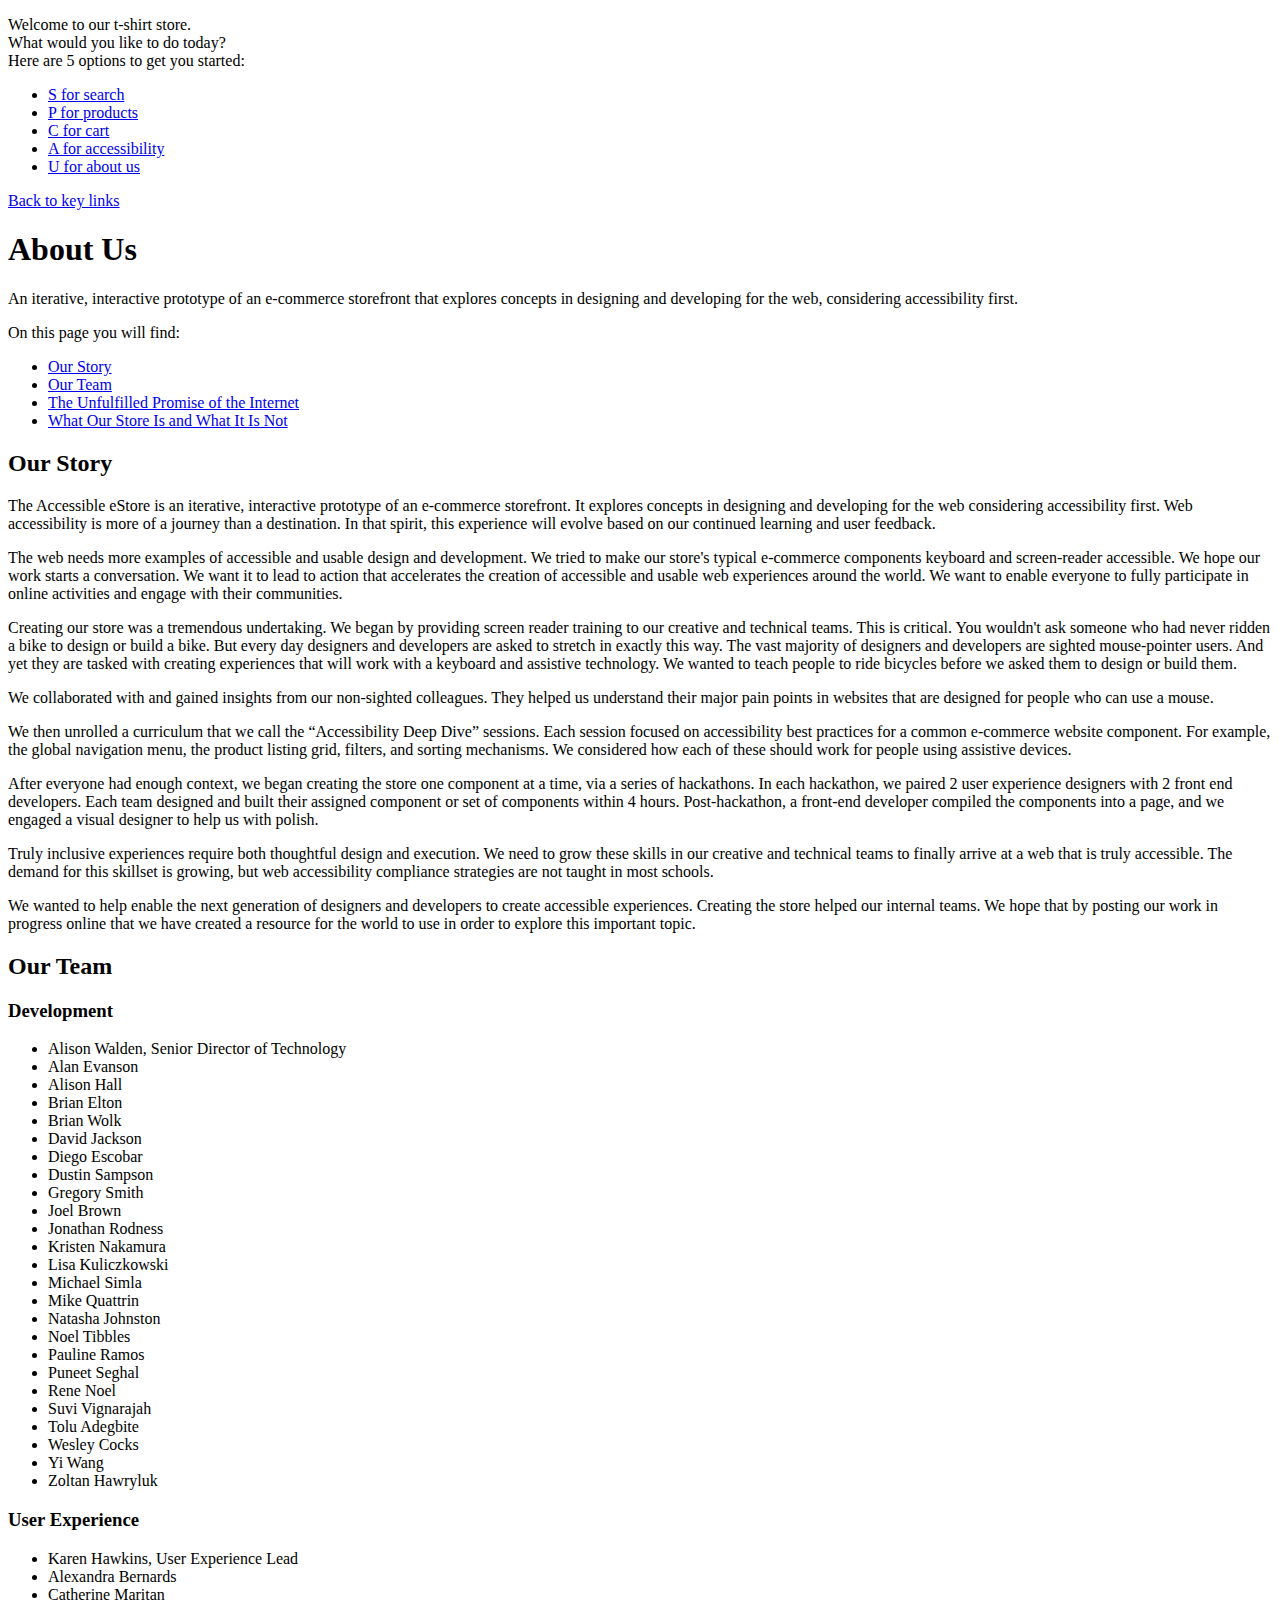
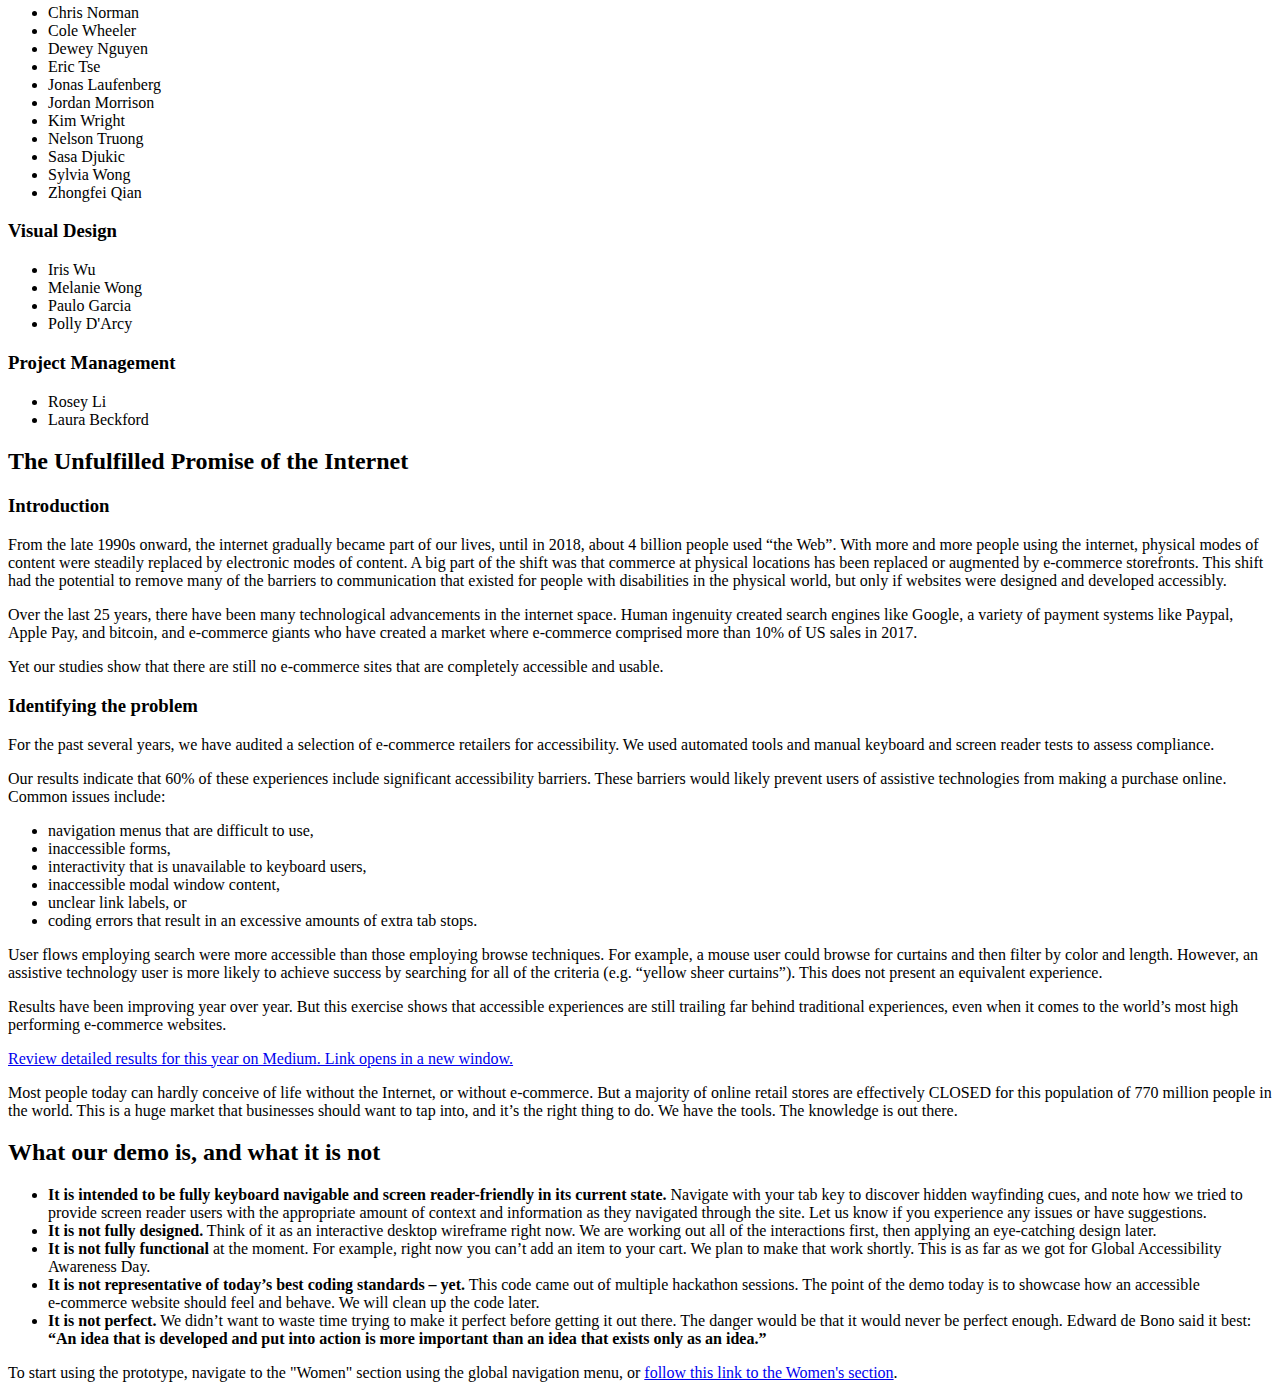
==== about/index.html @ ffd966d5 "Updates" ====
<!DOCTYPE html><html lang="en-US" dir="ltr"><head prefix="og: http://ogp.me/ns/website#"><meta charset="utf-8"><meta http-equiv="X-UA-Compatible" content="IE=Edge"><title>The Accessible E Store</title><link rel="stylesheet" href="/accessible-ecommerce-demo/styles.8d07d774.css"><link rel="stylesheet" href="/accessible-ecommerce-demo/about-us.c0d03a92.css"><meta name="viewport" content="width=device-width, initial-scale=1"><meta name="robots" content="index, follow"></head><body class="page-about-us"> <div class="skip-link" id="key-link-container" role="”application”" tabindex="0"> <p id="welcome"> Welcome to our t-shirt store.<br> What would you like to do today?<br> Here are 5 options to get you started: </p> <ul id="key-links"> <li class="link-wrapper"> <a class="key-link" id="s4search" href="#global-header__search-input"> S for search </a> </li> <li class="link-wrapper"> <a class="key-link" id="p4products" href="#main-nav-women"> P for products </a> </li> <li class="link-wrapper"> <a class="key-link" id="c4cart" href="#mini-cart-button"> C for cart </a> </li> <li class="link-wrapper"> <a class="key-link" id="a4a11y" href="#footer_statement-link"> A for accessibility </a> </li> <li class="link-wrapper"> <a class="key-link" id="u4about" href="#about-us-link"> U for about us </a> </li> </ul> </div> <header data-template="global-header"></header> <a class="skip-link" id="skip-to-nav" href="#key-link-container" tabindex="0">Back to key links</a> <section class="hero"> <div class="container"> <h1 class="hero__headline">About Us</h1> <p class="hero__subhead">An iterative, interactive prototype of an e&#8209;commerce storefront that explores concepts in designing and developing for the web, considering <span class="nobr">accessibility first.</span></p> </div> </section> <div class="about-us__content container"> <aside class="about-us__sidebar"> On this page you will find: <ul class="about-us__menu"> <li class="about-us__menu-item"><a href="#our-story" class="about-us__menu-link">Our Story</a></li> <li class="about-us__menu-item"><a href="#our-team" class="about-us__menu-link">Our Team</a></li> <li class="about-us__menu-item"><a href="#unfulfilled-promise" class="about-us__menu-link">The Unfulfilled Promise of the Internet</a></li> <li class="about-us__menu-item"><a href="#what-the-demo-is" class="about-us__menu-link">What Our Store Is and What It Is Not</a></li> </ul> </aside> <main class="about-us__main"> <section class="about-us__section"> <h2 id="our-story" class="about-us__section-title">Our Story</h2> <p><span aria-label="the accessible e store">The Accessible eStore</span> is an iterative, interactive prototype of an e&#8209;commerce storefront. It explores concepts in designing and developing for the web considering accessibility first. Web accessibility is more of a journey than a destination. In that spirit, this experience will evolve based on our continued learning and user feedback.</p> <p>The web needs more examples of accessible and usable design and development. We tried to make our store's typical e&#8209;commerce components keyboard and screen-reader accessible. We hope our work starts a conversation. We want it to lead to action that accelerates the creation of accessible and usable web experiences around the world. We want to enable everyone to fully participate in online activities and engage with their communities.</p> <p>Creating our store was a tremendous undertaking. We began by providing screen reader training to our creative and technical teams. This is critical. You wouldn't ask someone who had never ridden a bike to design or build a bike. But every day designers and developers are asked to stretch in exactly this way. The vast majority of designers and developers are sighted mouse-pointer users. And yet they are tasked with creating experiences that will work with a keyboard and assistive technology. We wanted to teach people to ride bicycles before we asked them to design or build them.</p> <p>We collaborated with and gained insights from our non-sighted colleagues. They helped us understand their major pain points in websites that are designed for people who can use a mouse.</p> <p>We then unrolled a curriculum that we call the “Accessibility Deep Dive” sessions. Each session focused on accessibility best practices for a common e&#8209;commerce website component. For example, the global navigation menu, the product listing grid, filters, and sorting mechanisms. We considered how each of these should work for people using assistive devices. </p> <p>After everyone had enough context, we began creating the store one component at a time, via a series of hackathons. In each hackathon, we paired 2 user experience designers with 2 front end developers. Each team designed and built their assigned component or set of components within 4 hours. Post-hackathon, a front-end developer compiled the components into a page, and we engaged a visual designer to help us with polish.</p> <p>Truly inclusive experiences require both thoughtful design and execution. We need to grow these skills in our creative and technical teams to finally arrive at a web that is truly accessible. The demand for this skillset is growing, but web accessibility compliance strategies are not taught in most schools. </p> <p>We wanted to help enable the next generation of designers and developers to create accessible experiences. Creating the store helped our internal teams. We hope that by posting our work in progress online that we have created a resource for the world to use in order to explore this important topic.</p> </section> <section class="about-us__section"> <h2 id="our-team" class="about-us__section-title">Our Team</h2> <h3 class="about-us__subsection-title">Development</h3> <ul class="about-us__team-list clearfix"> <li>Alison Walden, Senior Director of Technology</li> <li>Alan Evanson</li> <li>Alison Hall</li> <li>Brian Elton</li> <li>Brian Wolk</li> <li>David Jackson</li> <li>Diego Escobar</li> <li>Dustin Sampson</li> <li>Gregory Smith</li> <li>Joel Brown</li> <li>Jonathan Rodness</li> <li>Kristen Nakamura</li> <li>Lisa Kuliczkowski</li> <li>Michael Simla</li> <li>Mike Quattrin</li> <li>Natasha Johnston</li> <li>Noel Tibbles</li> <li>Pauline Ramos</li> <li>Puneet Seghal</li> <li>Rene Noel</li> <li>Suvi Vignarajah</li> <li>Tolu Adegbite</li> <li>Wesley Cocks</li> <li>Yi Wang</li> <li>Zoltan Hawryluk</li> </ul> <h3 class="about-us__subsection-title">User Experience</h3> <ul class="about-us__team-list clearfix"> <li>Karen Hawkins, User Experience Lead</li> <li>Alexandra Bernards</li> <li>Catherine Maritan</li> <li>Chris Norman</li> <li>Cole Wheeler</li> <li>Dewey Nguyen</li> <li>Eric Tse</li> <li>Jonas Laufenberg</li> <li>Jordan Morrison</li> <li>Kim Wright</li> <li>Nelson Truong</li> <li>Sasa Djukic</li> <li>Sylvia Wong</li> <li>Zhongfei Qian</li> </ul> <h3 class="about-us__subsection-title">Visual Design</h3> <ul class="about-us__team-list clearfix"> <li>Iris Wu</li> <li>Melanie Wong</li> <li>Paulo Garcia</li> <li>Polly D'Arcy</li> </ul> <h3 class="about-us__subsection-title">Project Management</h3> <ul class="about-us__team-list clearfix"> <li>Rosey Li</li> <li>Laura Beckford</li> </ul> </section> <section class="about-us__section"> <h2 id="unfulfilled-promise" class="about-us__section-title">The Unfulfilled Promise of the Internet</h2> <h3 class="about-us__subsection-title">Introduction</h3> <p>From the late 1990s onward, the internet gradually became part of our lives, until in 2018, about 4 billion people used “the Web”. With more and more people using the internet, physical modes of content were steadily replaced by electronic modes of content. A big part of the shift was that commerce at physical locations has been replaced or augmented by e&#8209;commerce storefronts. This shift had the potential to remove many of the barriers to communication that existed for people with disabilities in the physical world, but only if websites were designed and developed accessibly. </p> <p>Over the last 25 years, there have been many technological advancements in the internet space. Human ingenuity created search engines like Google, a variety of payment systems like Paypal, Apple Pay, and bitcoin, and e&#8209;commerce giants who have created a market where e&#8209;commerce comprised more than 10% of US sales in 2017. </p> <p>Yet our studies show that there are still no e&#8209;commerce sites that are completely accessible and usable.</p> <h3 class="about-us__subsection-title">Identifying the problem</h3> <p>For the past several years, we have audited a selection of e&#8209;commerce retailers for accessibility. We used automated tools and manual keyboard and screen reader tests to assess compliance. </p> <p>Our results indicate that 60% of these experiences include significant accessibility barriers. These barriers would likely prevent users of assistive technologies from making a purchase online. Common issues include: </p> <ul> <li>navigation menus that are difficult to use,</li> <li>inaccessible forms,</li> <li>interactivity that is unavailable to keyboard users, </li> <li>inaccessible modal window content, </li> <li>unclear link labels, or </li> <li>coding errors that result in an excessive amounts of extra tab stops. </li> </ul> <p>User flows employing search were more accessible than those employing browse techniques. For example, a mouse user could browse for curtains and then filter by color and length. However, an assistive technology user is more likely to achieve success by searching for all of the criteria (e.g. “yellow sheer curtains”). This does not present an equivalent experience.</p> <p>Results have been improving year over year. But this exercise shows that accessible experiences are still trailing far behind traditional experiences, even when it comes to the world’s most high performing e&#8209;commerce websites. </p> <a class="btn" href="https://medium.com/@lsnrae/the-accessible-estore-75b8ca91be1b" target="_blank">Review detailed results for this year on Medium<span class="element-invisible">. Link opens in a new window.</span></a> <p>Most people today can hardly conceive of life without the Internet, or without e&#8209;commerce. But a majority of online retail stores are effectively CLOSED for this population of 770 million people in the world. This is a huge market that businesses should want to tap into, and it’s the right thing to do. We have the tools. The knowledge is out there.</p> </section> <section class="about-us__section"> <h2 id="what-the-demo-is" class="about-us__section-title">What our demo is, and what it is not</h2> <ul class="what-the-demo__list"> <li class="what-the-demo__item"><strong>It is intended to be fully keyboard navigable and screen reader-friendly in its current state.</strong> Navigate with your tab key to discover hidden wayfinding cues, and note how we tried to provide screen reader users with the appropriate amount of context and information as they navigated through the site. Let us know if you experience any issues or have suggestions.</li> <li class="what-the-demo__item"><strong>It is not fully designed.</strong> Think of it as an interactive desktop wireframe right now. We are working out all of the interactions first, then applying an eye-catching design later.</li> <li class="what-the-demo__item"><strong>It is not fully functional</strong> at the moment. For example, right now you can’t add an item to your cart. We plan to make that work shortly. This is as far as we got for Global Accessibility Awareness Day.</li> <li class="what-the-demo__item"><strong>It is not representative of today’s best coding standards – yet.</strong> This code came out of multiple hackathon sessions. The point of the demo today is to showcase how an accessible e&#8209;commerce website should feel and behave. We will clean up the code later.</li> <li class="what-the-demo__item"><strong>It is not perfect.</strong> We didn’t want to waste time trying to make it perfect before getting it out there. The danger would be that it would never be perfect enough. Edward de Bono said it best: <strong>“An idea that is developed and put into action is more important than an idea that exists only as an idea.”</strong></li> </ul> <p>To start using the prototype, navigate to the "Women" section using the global navigation menu, or <a href="https://publicissapient.github.io/accessible-ecommerce-demo/plp/index.html">follow this link to the Women's section</a>.</p> </section> </main> </div> <footer data-template="footer"></footer> <div data-template="modal"></div> <div data-template="construction-modal"></div> <script async src="https://www.googletagmanager.com/gtag/js?id=UA-140213591-1"></script>  <script>function a(){dataLayer.push(arguments)}window.dataLayer=window.dataLayer||[],a("js",new Date),a("config","UA-140213591-1");</script> <script src="/accessible-ecommerce-demo/scripts.0d3b44dd.js"></script> <script src="/accessible-ecommerce-demo/about.00c75f72.js"></script>
</body></html>
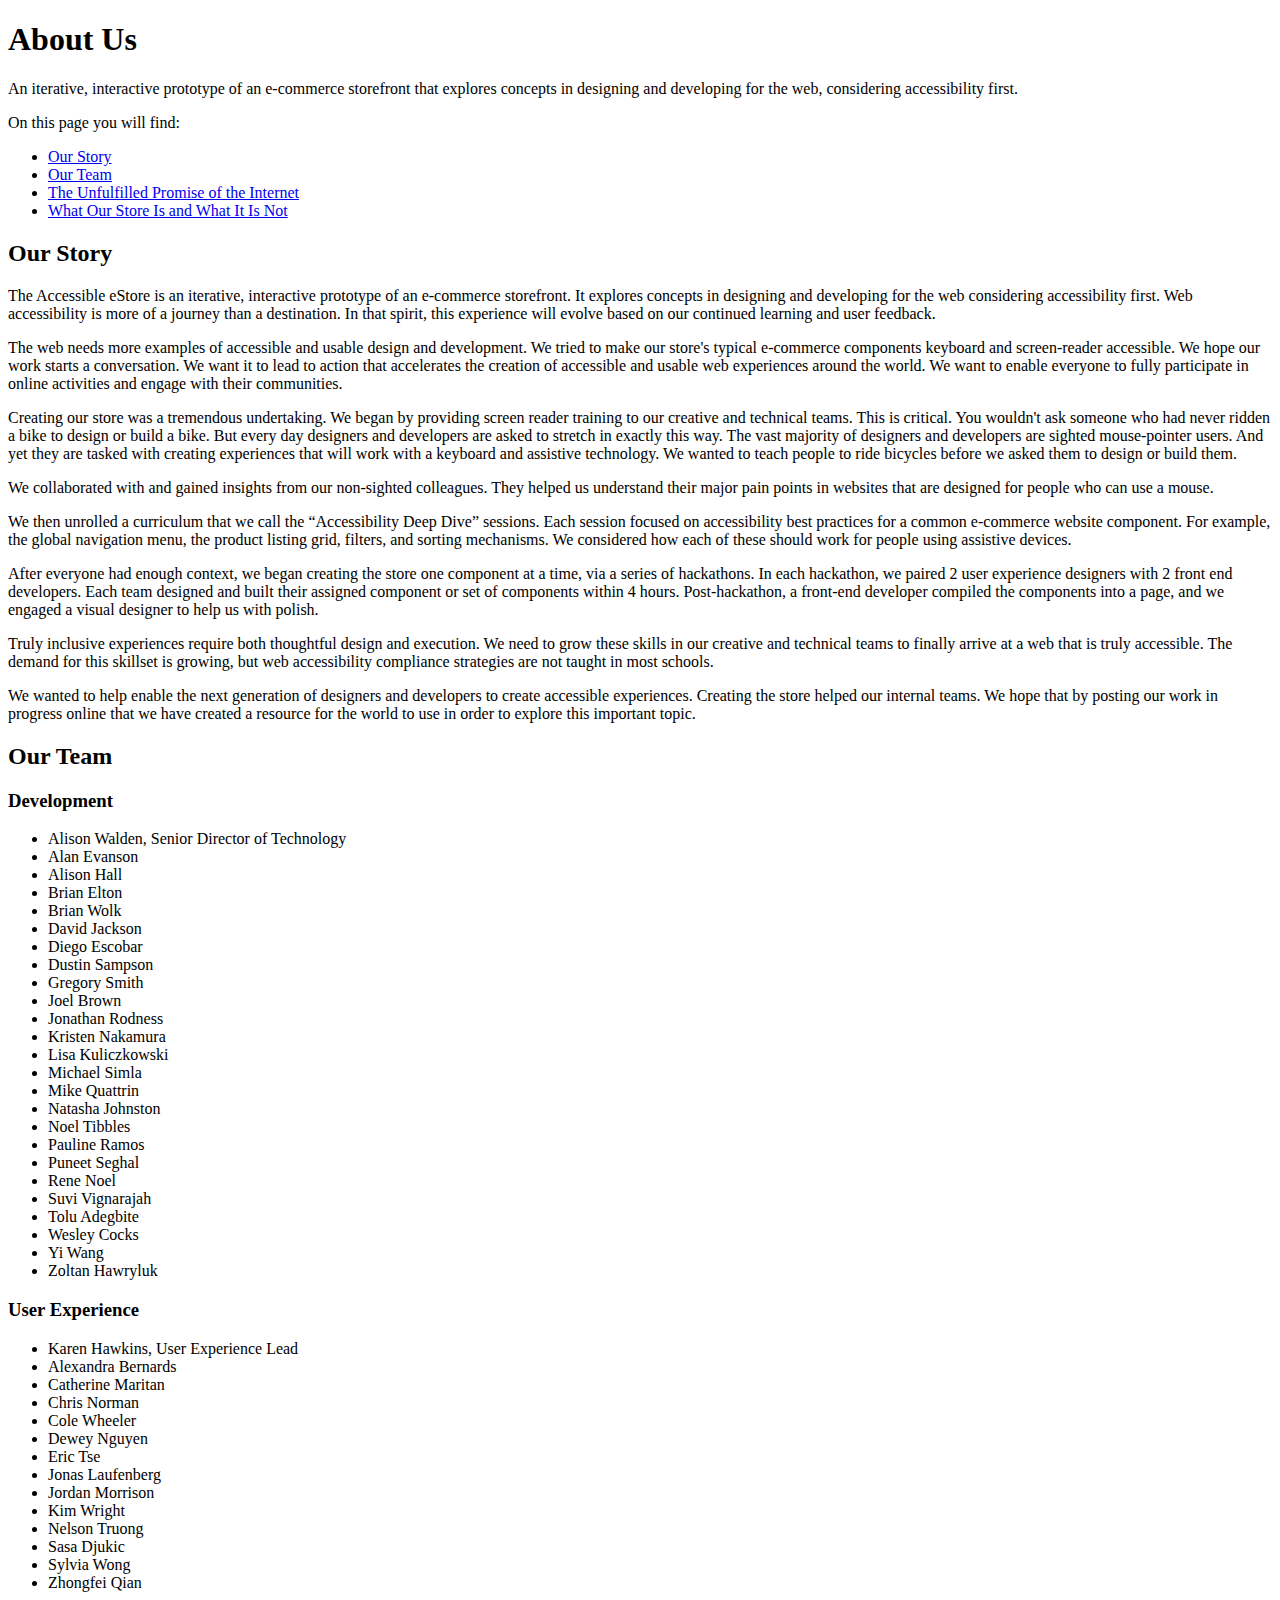
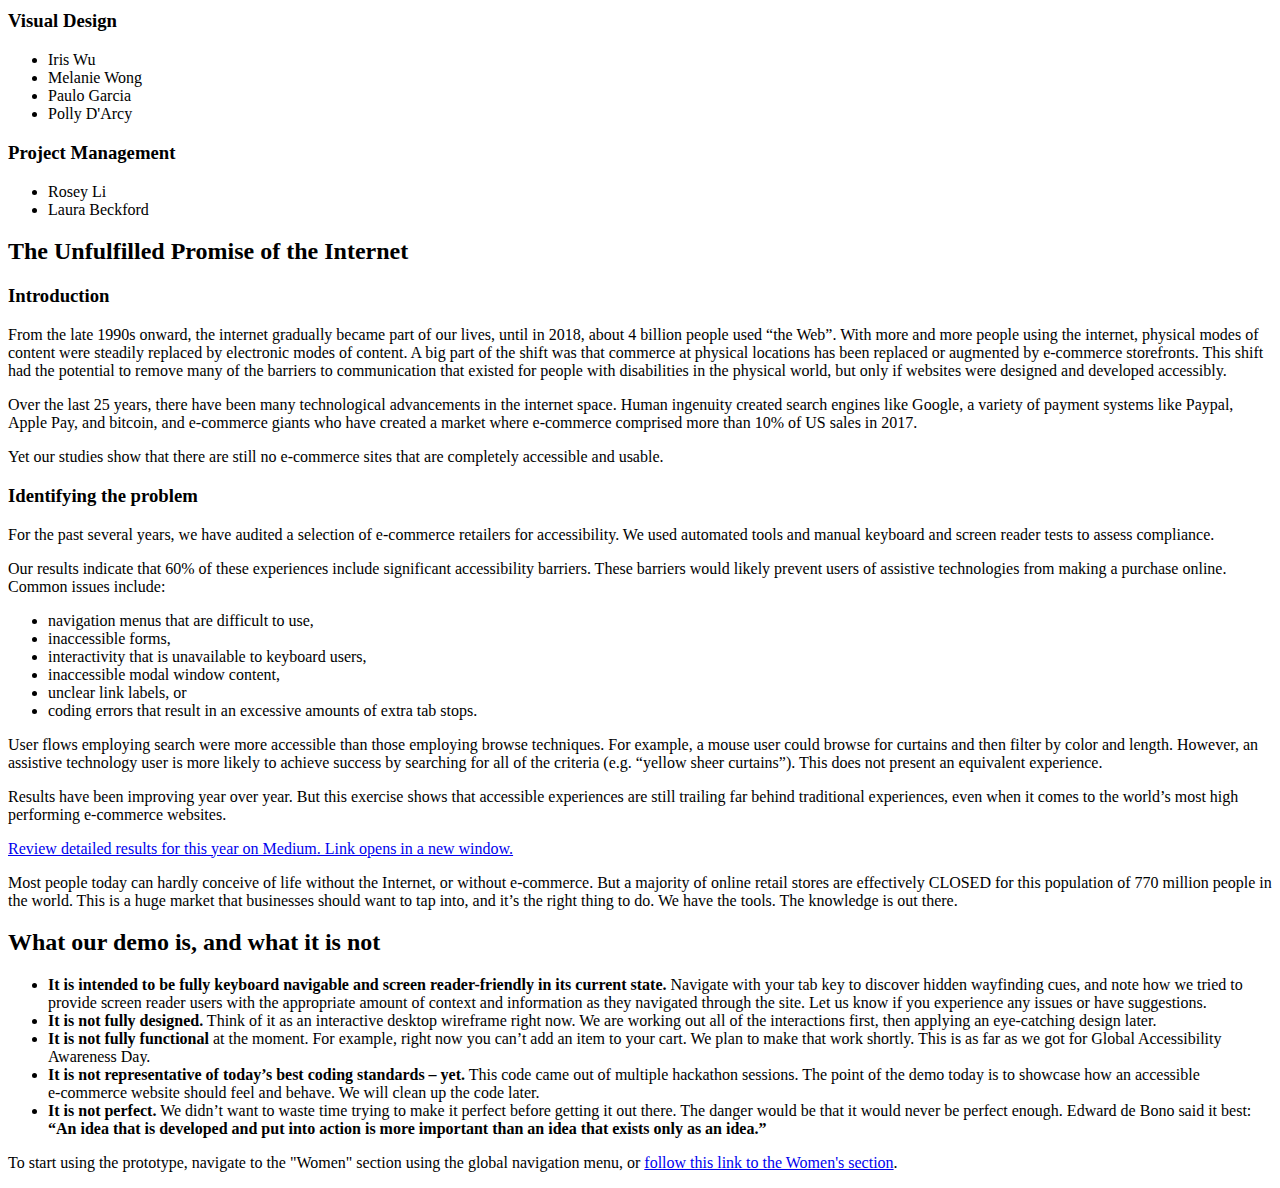
==== commit 8c78b5d2: "Updates" ====
--- a/about/index.html
+++ b/about/index.html
@@ -1,2 +1,2 @@
-<!DOCTYPE html><html lang="en-US" dir="ltr"><head prefix="og: http://ogp.me/ns/website#"><meta charset="utf-8"><meta http-equiv="X-UA-Compatible" content="IE=Edge"><title>The Accessible E Store</title><link rel="stylesheet" href="/accessible-ecommerce-demo/styles.8d07d774.css"><link rel="stylesheet" href="/accessible-ecommerce-demo/about-us.c0d03a92.css"><meta name="viewport" content="width=device-width, initial-scale=1"><meta name="robots" content="index, follow"></head><body class="page-about-us"> <div class="skip-link" id="key-link-container" role="”application”" tabindex="0"> <p id="welcome"> Welcome to our t-shirt store.<br> What would you like to do today?<br> Here are 5 options to get you started: </p> <ul id="key-links"> <li class="link-wrapper"> <a class="key-link" id="s4search" href="#global-header__search-input"> S for search </a> </li> <li class="link-wrapper"> <a class="key-link" id="p4products" href="#main-nav-women"> P for products </a> </li> <li class="link-wrapper"> <a class="key-link" id="c4cart" href="#mini-cart-button"> C for cart </a> </li> <li class="link-wrapper"> <a class="key-link" id="a4a11y" href="#footer_statement-link"> A for accessibility </a> </li> <li class="link-wrapper"> <a class="key-link" id="u4about" href="#about-us-link"> U for about us </a> </li> </ul> </div> <header data-template="global-header"></header> <a class="skip-link" id="skip-to-nav" href="#key-link-container" tabindex="0">Back to key links</a> <section class="hero"> <div class="container"> <h1 class="hero__headline">About Us</h1> <p class="hero__subhead">An iterative, interactive prototype of an e&#8209;commerce storefront that explores concepts in designing and developing for the web, considering <span class="nobr">accessibility first.</span></p> </div> </section> <div class="about-us__content container"> <aside class="about-us__sidebar"> On this page you will find: <ul class="about-us__menu"> <li class="about-us__menu-item"><a href="#our-story" class="about-us__menu-link">Our Story</a></li> <li class="about-us__menu-item"><a href="#our-team" class="about-us__menu-link">Our Team</a></li> <li class="about-us__menu-item"><a href="#unfulfilled-promise" class="about-us__menu-link">The Unfulfilled Promise of the Internet</a></li> <li class="about-us__menu-item"><a href="#what-the-demo-is" class="about-us__menu-link">What Our Store Is and What It Is Not</a></li> </ul> </aside> <main class="about-us__main"> <section class="about-us__section"> <h2 id="our-story" class="about-us__section-title">Our Story</h2> <p><span aria-label="the accessible e store">The Accessible eStore</span> is an iterative, interactive prototype of an e&#8209;commerce storefront. It explores concepts in designing and developing for the web considering accessibility first. Web accessibility is more of a journey than a destination. In that spirit, this experience will evolve based on our continued learning and user feedback.</p> <p>The web needs more examples of accessible and usable design and development. We tried to make our store's typical e&#8209;commerce components keyboard and screen-reader accessible. We hope our work starts a conversation. We want it to lead to action that accelerates the creation of accessible and usable web experiences around the world. We want to enable everyone to fully participate in online activities and engage with their communities.</p> <p>Creating our store was a tremendous undertaking. We began by providing screen reader training to our creative and technical teams. This is critical. You wouldn't ask someone who had never ridden a bike to design or build a bike. But every day designers and developers are asked to stretch in exactly this way. The vast majority of designers and developers are sighted mouse-pointer users. And yet they are tasked with creating experiences that will work with a keyboard and assistive technology. We wanted to teach people to ride bicycles before we asked them to design or build them.</p> <p>We collaborated with and gained insights from our non-sighted colleagues. They helped us understand their major pain points in websites that are designed for people who can use a mouse.</p> <p>We then unrolled a curriculum that we call the “Accessibility Deep Dive” sessions. Each session focused on accessibility best practices for a common e&#8209;commerce website component. For example, the global navigation menu, the product listing grid, filters, and sorting mechanisms. We considered how each of these should work for people using assistive devices. </p> <p>After everyone had enough context, we began creating the store one component at a time, via a series of hackathons. In each hackathon, we paired 2 user experience designers with 2 front end developers. Each team designed and built their assigned component or set of components within 4 hours. Post-hackathon, a front-end developer compiled the components into a page, and we engaged a visual designer to help us with polish.</p> <p>Truly inclusive experiences require both thoughtful design and execution. We need to grow these skills in our creative and technical teams to finally arrive at a web that is truly accessible. The demand for this skillset is growing, but web accessibility compliance strategies are not taught in most schools. </p> <p>We wanted to help enable the next generation of designers and developers to create accessible experiences. Creating the store helped our internal teams. We hope that by posting our work in progress online that we have created a resource for the world to use in order to explore this important topic.</p> </section> <section class="about-us__section"> <h2 id="our-team" class="about-us__section-title">Our Team</h2> <h3 class="about-us__subsection-title">Development</h3> <ul class="about-us__team-list clearfix"> <li>Alison Walden, Senior Director of Technology</li> <li>Alan Evanson</li> <li>Alison Hall</li> <li>Brian Elton</li> <li>Brian Wolk</li> <li>David Jackson</li> <li>Diego Escobar</li> <li>Dustin Sampson</li> <li>Gregory Smith</li> <li>Joel Brown</li> <li>Jonathan Rodness</li> <li>Kristen Nakamura</li> <li>Lisa Kuliczkowski</li> <li>Michael Simla</li> <li>Mike Quattrin</li> <li>Natasha Johnston</li> <li>Noel Tibbles</li> <li>Pauline Ramos</li> <li>Puneet Seghal</li> <li>Rene Noel</li> <li>Suvi Vignarajah</li> <li>Tolu Adegbite</li> <li>Wesley Cocks</li> <li>Yi Wang</li> <li>Zoltan Hawryluk</li> </ul> <h3 class="about-us__subsection-title">User Experience</h3> <ul class="about-us__team-list clearfix"> <li>Karen Hawkins, User Experience Lead</li> <li>Alexandra Bernards</li> <li>Catherine Maritan</li> <li>Chris Norman</li> <li>Cole Wheeler</li> <li>Dewey Nguyen</li> <li>Eric Tse</li> <li>Jonas Laufenberg</li> <li>Jordan Morrison</li> <li>Kim Wright</li> <li>Nelson Truong</li> <li>Sasa Djukic</li> <li>Sylvia Wong</li> <li>Zhongfei Qian</li> </ul> <h3 class="about-us__subsection-title">Visual Design</h3> <ul class="about-us__team-list clearfix"> <li>Iris Wu</li> <li>Melanie Wong</li> <li>Paulo Garcia</li> <li>Polly D'Arcy</li> </ul> <h3 class="about-us__subsection-title">Project Management</h3> <ul class="about-us__team-list clearfix"> <li>Rosey Li</li> <li>Laura Beckford</li> </ul> </section> <section class="about-us__section"> <h2 id="unfulfilled-promise" class="about-us__section-title">The Unfulfilled Promise of the Internet</h2> <h3 class="about-us__subsection-title">Introduction</h3> <p>From the late 1990s onward, the internet gradually became part of our lives, until in 2018, about 4 billion people used “the Web”. With more and more people using the internet, physical modes of content were steadily replaced by electronic modes of content. A big part of the shift was that commerce at physical locations has been replaced or augmented by e&#8209;commerce storefronts. This shift had the potential to remove many of the barriers to communication that existed for people with disabilities in the physical world, but only if websites were designed and developed accessibly. </p> <p>Over the last 25 years, there have been many technological advancements in the internet space. Human ingenuity created search engines like Google, a variety of payment systems like Paypal, Apple Pay, and bitcoin, and e&#8209;commerce giants who have created a market where e&#8209;commerce comprised more than 10% of US sales in 2017. </p> <p>Yet our studies show that there are still no e&#8209;commerce sites that are completely accessible and usable.</p> <h3 class="about-us__subsection-title">Identifying the problem</h3> <p>For the past several years, we have audited a selection of e&#8209;commerce retailers for accessibility. We used automated tools and manual keyboard and screen reader tests to assess compliance. </p> <p>Our results indicate that 60% of these experiences include significant accessibility barriers. These barriers would likely prevent users of assistive technologies from making a purchase online. Common issues include: </p> <ul> <li>navigation menus that are difficult to use,</li> <li>inaccessible forms,</li> <li>interactivity that is unavailable to keyboard users, </li> <li>inaccessible modal window content, </li> <li>unclear link labels, or </li> <li>coding errors that result in an excessive amounts of extra tab stops. </li> </ul> <p>User flows employing search were more accessible than those employing browse techniques. For example, a mouse user could browse for curtains and then filter by color and length. However, an assistive technology user is more likely to achieve success by searching for all of the criteria (e.g. “yellow sheer curtains”). This does not present an equivalent experience.</p> <p>Results have been improving year over year. But this exercise shows that accessible experiences are still trailing far behind traditional experiences, even when it comes to the world’s most high performing e&#8209;commerce websites. </p> <a class="btn" href="https://medium.com/@lsnrae/the-accessible-estore-75b8ca91be1b" target="_blank">Review detailed results for this year on Medium<span class="element-invisible">. Link opens in a new window.</span></a> <p>Most people today can hardly conceive of life without the Internet, or without e&#8209;commerce. But a majority of online retail stores are effectively CLOSED for this population of 770 million people in the world. This is a huge market that businesses should want to tap into, and it’s the right thing to do. We have the tools. The knowledge is out there.</p> </section> <section class="about-us__section"> <h2 id="what-the-demo-is" class="about-us__section-title">What our demo is, and what it is not</h2> <ul class="what-the-demo__list"> <li class="what-the-demo__item"><strong>It is intended to be fully keyboard navigable and screen reader-friendly in its current state.</strong> Navigate with your tab key to discover hidden wayfinding cues, and note how we tried to provide screen reader users with the appropriate amount of context and information as they navigated through the site. Let us know if you experience any issues or have suggestions.</li> <li class="what-the-demo__item"><strong>It is not fully designed.</strong> Think of it as an interactive desktop wireframe right now. We are working out all of the interactions first, then applying an eye-catching design later.</li> <li class="what-the-demo__item"><strong>It is not fully functional</strong> at the moment. For example, right now you can’t add an item to your cart. We plan to make that work shortly. This is as far as we got for Global Accessibility Awareness Day.</li> <li class="what-the-demo__item"><strong>It is not representative of today’s best coding standards – yet.</strong> This code came out of multiple hackathon sessions. The point of the demo today is to showcase how an accessible e&#8209;commerce website should feel and behave. We will clean up the code later.</li> <li class="what-the-demo__item"><strong>It is not perfect.</strong> We didn’t want to waste time trying to make it perfect before getting it out there. The danger would be that it would never be perfect enough. Edward de Bono said it best: <strong>“An idea that is developed and put into action is more important than an idea that exists only as an idea.”</strong></li> </ul> <p>To start using the prototype, navigate to the "Women" section using the global navigation menu, or <a href="https://publicissapient.github.io/accessible-ecommerce-demo/plp/index.html">follow this link to the Women's section</a>.</p> </section> </main> </div> <footer data-template="footer"></footer> <div data-template="modal"></div> <div data-template="construction-modal"></div> <script async src="https://www.googletagmanager.com/gtag/js?id=UA-140213591-1"></script>  <script>function a(){dataLayer.push(arguments)}window.dataLayer=window.dataLayer||[],a("js",new Date),a("config","UA-140213591-1");</script> <script src="/accessible-ecommerce-demo/scripts.0d3b44dd.js"></script> <script src="/accessible-ecommerce-demo/about.00c75f72.js"></script>
+<!DOCTYPE html><html lang="en-US" dir="ltr"><head prefix="og: http://ogp.me/ns/website#"><meta charset="utf-8"><meta http-equiv="X-UA-Compatible" content="IE=Edge"><title>The Accessible E Store</title><link rel="stylesheet" href="/accessible-ecommerce-demo/styles.8d07d774.css"><link rel="stylesheet" href="/accessible-ecommerce-demo/about-us.c0d03a92.css"><meta name="viewport" content="width=device-width, initial-scale=1"><meta name="robots" content="index, follow"></head><body class="page-about-us">  <header data-template="global-header"></header>  <section class="hero"> <div class="container"> <h1 class="hero__headline">About Us</h1> <p class="hero__subhead">An iterative, interactive prototype of an e&#8209;commerce storefront that explores concepts in designing and developing for the web, considering <span class="nobr">accessibility first.</span></p> </div> </section> <div class="about-us__content container"> <aside class="about-us__sidebar"> On this page you will find: <ul class="about-us__menu"> <li class="about-us__menu-item"><a href="#our-story" class="about-us__menu-link">Our Story</a></li> <li class="about-us__menu-item"><a href="#our-team" class="about-us__menu-link">Our Team</a></li> <li class="about-us__menu-item"><a href="#unfulfilled-promise" class="about-us__menu-link">The Unfulfilled Promise of the Internet</a></li> <li class="about-us__menu-item"><a href="#what-the-demo-is" class="about-us__menu-link">What Our Store Is and What It Is Not</a></li> </ul> </aside> <main class="about-us__main"> <section class="about-us__section"> <h2 id="our-story" class="about-us__section-title">Our Story</h2> <p><span aria-label="the accessible e store">The Accessible eStore</span> is an iterative, interactive prototype of an e&#8209;commerce storefront. It explores concepts in designing and developing for the web considering accessibility first. Web accessibility is more of a journey than a destination. In that spirit, this experience will evolve based on our continued learning and user feedback.</p> <p>The web needs more examples of accessible and usable design and development. We tried to make our store's typical e&#8209;commerce components keyboard and screen-reader accessible. We hope our work starts a conversation. We want it to lead to action that accelerates the creation of accessible and usable web experiences around the world. We want to enable everyone to fully participate in online activities and engage with their communities.</p> <p>Creating our store was a tremendous undertaking. We began by providing screen reader training to our creative and technical teams. This is critical. You wouldn't ask someone who had never ridden a bike to design or build a bike. But every day designers and developers are asked to stretch in exactly this way. The vast majority of designers and developers are sighted mouse-pointer users. And yet they are tasked with creating experiences that will work with a keyboard and assistive technology. We wanted to teach people to ride bicycles before we asked them to design or build them.</p> <p>We collaborated with and gained insights from our non-sighted colleagues. They helped us understand their major pain points in websites that are designed for people who can use a mouse.</p> <p>We then unrolled a curriculum that we call the “Accessibility Deep Dive” sessions. Each session focused on accessibility best practices for a common e&#8209;commerce website component. For example, the global navigation menu, the product listing grid, filters, and sorting mechanisms. We considered how each of these should work for people using assistive devices. </p> <p>After everyone had enough context, we began creating the store one component at a time, via a series of hackathons. In each hackathon, we paired 2 user experience designers with 2 front end developers. Each team designed and built their assigned component or set of components within 4 hours. Post-hackathon, a front-end developer compiled the components into a page, and we engaged a visual designer to help us with polish.</p> <p>Truly inclusive experiences require both thoughtful design and execution. We need to grow these skills in our creative and technical teams to finally arrive at a web that is truly accessible. The demand for this skillset is growing, but web accessibility compliance strategies are not taught in most schools. </p> <p>We wanted to help enable the next generation of designers and developers to create accessible experiences. Creating the store helped our internal teams. We hope that by posting our work in progress online that we have created a resource for the world to use in order to explore this important topic.</p> </section> <section class="about-us__section"> <h2 id="our-team" class="about-us__section-title">Our Team</h2> <h3 class="about-us__subsection-title">Development</h3> <ul class="about-us__team-list clearfix"> <li>Alison Walden, Senior Director of Technology</li> <li>Alan Evanson</li> <li>Alison Hall</li> <li>Brian Elton</li> <li>Brian Wolk</li> <li>David Jackson</li> <li>Diego Escobar</li> <li>Dustin Sampson</li> <li>Gregory Smith</li> <li>Joel Brown</li> <li>Jonathan Rodness</li> <li>Kristen Nakamura</li> <li>Lisa Kuliczkowski</li> <li>Michael Simla</li> <li>Mike Quattrin</li> <li>Natasha Johnston</li> <li>Noel Tibbles</li> <li>Pauline Ramos</li> <li>Puneet Seghal</li> <li>Rene Noel</li> <li>Suvi Vignarajah</li> <li>Tolu Adegbite</li> <li>Wesley Cocks</li> <li>Yi Wang</li> <li>Zoltan Hawryluk</li> </ul> <h3 class="about-us__subsection-title">User Experience</h3> <ul class="about-us__team-list clearfix"> <li>Karen Hawkins, User Experience Lead</li> <li>Alexandra Bernards</li> <li>Catherine Maritan</li> <li>Chris Norman</li> <li>Cole Wheeler</li> <li>Dewey Nguyen</li> <li>Eric Tse</li> <li>Jonas Laufenberg</li> <li>Jordan Morrison</li> <li>Kim Wright</li> <li>Nelson Truong</li> <li>Sasa Djukic</li> <li>Sylvia Wong</li> <li>Zhongfei Qian</li> </ul> <h3 class="about-us__subsection-title">Visual Design</h3> <ul class="about-us__team-list clearfix"> <li>Iris Wu</li> <li>Melanie Wong</li> <li>Paulo Garcia</li> <li>Polly D'Arcy</li> </ul> <h3 class="about-us__subsection-title">Project Management</h3> <ul class="about-us__team-list clearfix"> <li>Rosey Li</li> <li>Laura Beckford</li> </ul> </section> <section class="about-us__section"> <h2 id="unfulfilled-promise" class="about-us__section-title">The Unfulfilled Promise of the Internet</h2> <h3 class="about-us__subsection-title">Introduction</h3> <p>From the late 1990s onward, the internet gradually became part of our lives, until in 2018, about 4 billion people used “the Web”. With more and more people using the internet, physical modes of content were steadily replaced by electronic modes of content. A big part of the shift was that commerce at physical locations has been replaced or augmented by e&#8209;commerce storefronts. This shift had the potential to remove many of the barriers to communication that existed for people with disabilities in the physical world, but only if websites were designed and developed accessibly. </p> <p>Over the last 25 years, there have been many technological advancements in the internet space. Human ingenuity created search engines like Google, a variety of payment systems like Paypal, Apple Pay, and bitcoin, and e&#8209;commerce giants who have created a market where e&#8209;commerce comprised more than 10% of US sales in 2017. </p> <p>Yet our studies show that there are still no e&#8209;commerce sites that are completely accessible and usable.</p> <h3 class="about-us__subsection-title">Identifying the problem</h3> <p>For the past several years, we have audited a selection of e&#8209;commerce retailers for accessibility. We used automated tools and manual keyboard and screen reader tests to assess compliance. </p> <p>Our results indicate that 60% of these experiences include significant accessibility barriers. These barriers would likely prevent users of assistive technologies from making a purchase online. Common issues include: </p> <ul> <li>navigation menus that are difficult to use,</li> <li>inaccessible forms,</li> <li>interactivity that is unavailable to keyboard users, </li> <li>inaccessible modal window content, </li> <li>unclear link labels, or </li> <li>coding errors that result in an excessive amounts of extra tab stops. </li> </ul> <p>User flows employing search were more accessible than those employing browse techniques. For example, a mouse user could browse for curtains and then filter by color and length. However, an assistive technology user is more likely to achieve success by searching for all of the criteria (e.g. “yellow sheer curtains”). This does not present an equivalent experience.</p> <p>Results have been improving year over year. But this exercise shows that accessible experiences are still trailing far behind traditional experiences, even when it comes to the world’s most high performing e&#8209;commerce websites. </p> <a class="btn" href="https://medium.com/@lsnrae/the-accessible-estore-75b8ca91be1b" target="_blank">Review detailed results for this year on Medium<span class="element-invisible">. Link opens in a new window.</span></a> <p>Most people today can hardly conceive of life without the Internet, or without e&#8209;commerce. But a majority of online retail stores are effectively CLOSED for this population of 770 million people in the world. This is a huge market that businesses should want to tap into, and it’s the right thing to do. We have the tools. The knowledge is out there.</p> </section> <section class="about-us__section"> <h2 id="what-the-demo-is" class="about-us__section-title">What our demo is, and what it is not</h2> <ul class="what-the-demo__list"> <li class="what-the-demo__item"><strong>It is intended to be fully keyboard navigable and screen reader-friendly in its current state.</strong> Navigate with your tab key to discover hidden wayfinding cues, and note how we tried to provide screen reader users with the appropriate amount of context and information as they navigated through the site. Let us know if you experience any issues or have suggestions.</li> <li class="what-the-demo__item"><strong>It is not fully designed.</strong> Think of it as an interactive desktop wireframe right now. We are working out all of the interactions first, then applying an eye-catching design later.</li> <li class="what-the-demo__item"><strong>It is not fully functional</strong> at the moment. For example, right now you can’t add an item to your cart. We plan to make that work shortly. This is as far as we got for Global Accessibility Awareness Day.</li> <li class="what-the-demo__item"><strong>It is not representative of today’s best coding standards – yet.</strong> This code came out of multiple hackathon sessions. The point of the demo today is to showcase how an accessible e&#8209;commerce website should feel and behave. We will clean up the code later.</li> <li class="what-the-demo__item"><strong>It is not perfect.</strong> We didn’t want to waste time trying to make it perfect before getting it out there. The danger would be that it would never be perfect enough. Edward de Bono said it best: <strong>“An idea that is developed and put into action is more important than an idea that exists only as an idea.”</strong></li> </ul> <p>To start using the prototype, navigate to the "Women" section using the global navigation menu, or <a href="https://publicissapient.github.io/accessible-ecommerce-demo/plp/index.html">follow this link to the Women's section</a>.</p> </section> </main> </div> <footer data-template="footer"></footer> <div data-template="modal"></div> <div data-template="construction-modal"></div> <script async src="https://www.googletagmanager.com/gtag/js?id=UA-140213591-1"></script>  <script>function a(){dataLayer.push(arguments)}window.dataLayer=window.dataLayer||[],a("js",new Date),a("config","UA-140213591-1");</script> <script src="/accessible-ecommerce-demo/scripts.6dbc292d.js"></script> <script src="/accessible-ecommerce-demo/about.00c75f72.js"></script>
 </body></html>